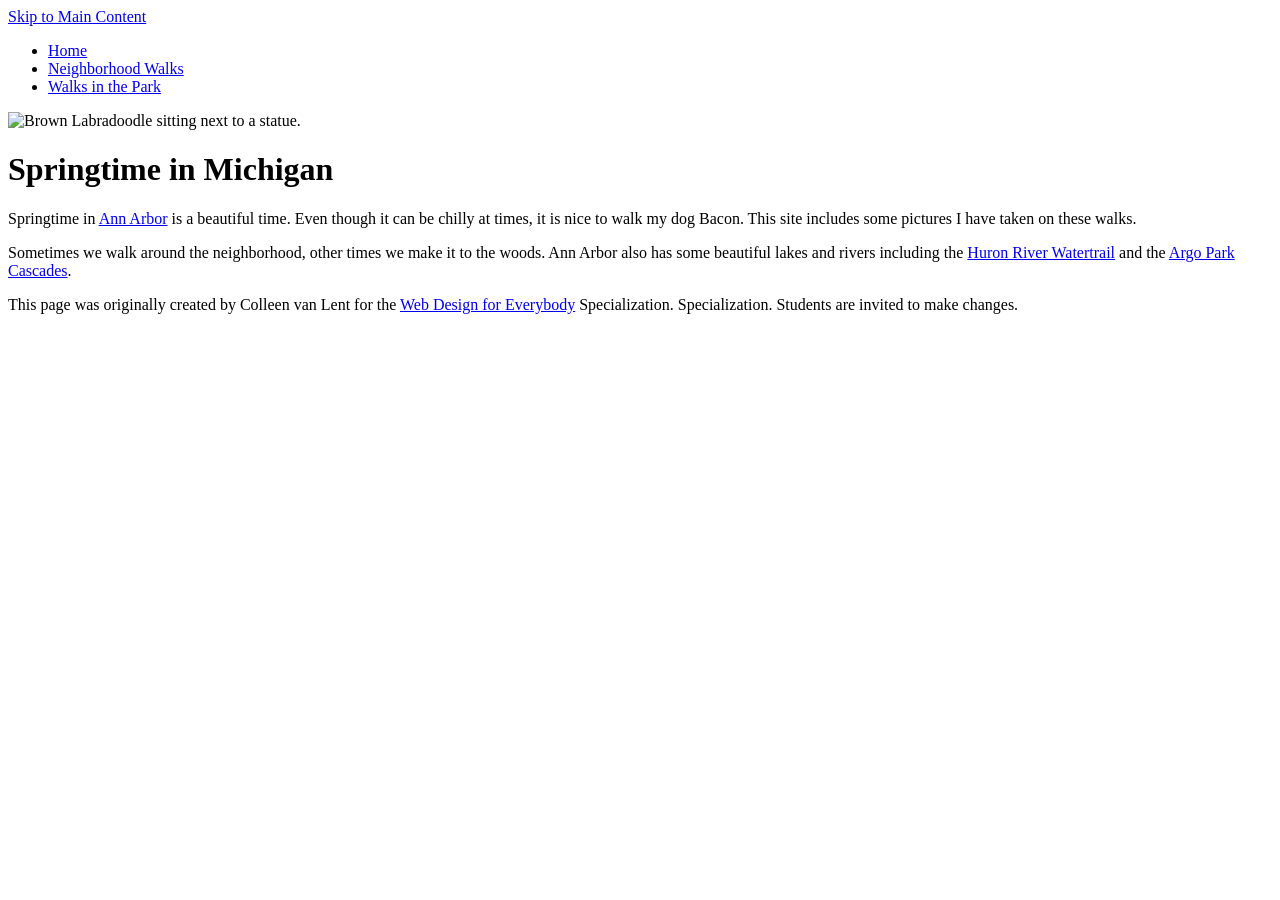
==== index.html @ af969e3f "Add files via upload" ====
<!DOCTYPE html>
<html lang="en">

<head>
  <meta charset="utf-8">
  <meta name="viewport" content="width=device-width">
  <title>Springtime In Michigan</title>
  <!-- You will need to link to the CSS file -->
  <link rel="stylesheet" href="css/style.css">
</head>

<body>
  <a href="#main_content">Skip to Main Content</a>
  <header>
    <nav>
      <ul>
        <li><a href="index.html">Home</a></li>
        <li><a href="neighborhood.html">Neighborhood Walks</a></li>
        <li><a href="parks.html">Walks in the Park</a></li>
      </ul>
    </nav>
    <img src="BaconGallupPark.jpg" width="200" alt="Brown Labradoodle sitting next to a statue.">
    <h1>Springtime in Michigan</h1>
  </header>
<main id="main_content">
    <p>Springtime in <a href="https://www.michigan.org/city/ann-arbor">Ann Arbor</a> is a beautiful time. Even though
      it can be chilly at times, it is nice to walk my dog Bacon. This site includes some pictures I have taken on
      these walks. </p>

    <p>Sometimes we walk around the neighborhood, other times we make it to the woods. Ann Arbor also has some
      beautiful lakes and rivers including the <a
        href="https://www.annarbor.org/things-to-do/recreation-outdoors/huron-river/">Huron River Watertrail</a> and
      the <a href="https://www.a2gov.org/departments/Parks-Recreation/parks-places/argo/pages/default.aspx">Argo Park
        Cascades</a>.</p>

  </main>
  <footer>
    <p>This page was originally created by Colleen van Lent for the <a
        href="https://www.coursera.org/specializations/web-design"> Web Design for Everybody</a> Specialization.
      Specialization. Students are invited to make changes.</p>
  </footer>

</body>
</html>
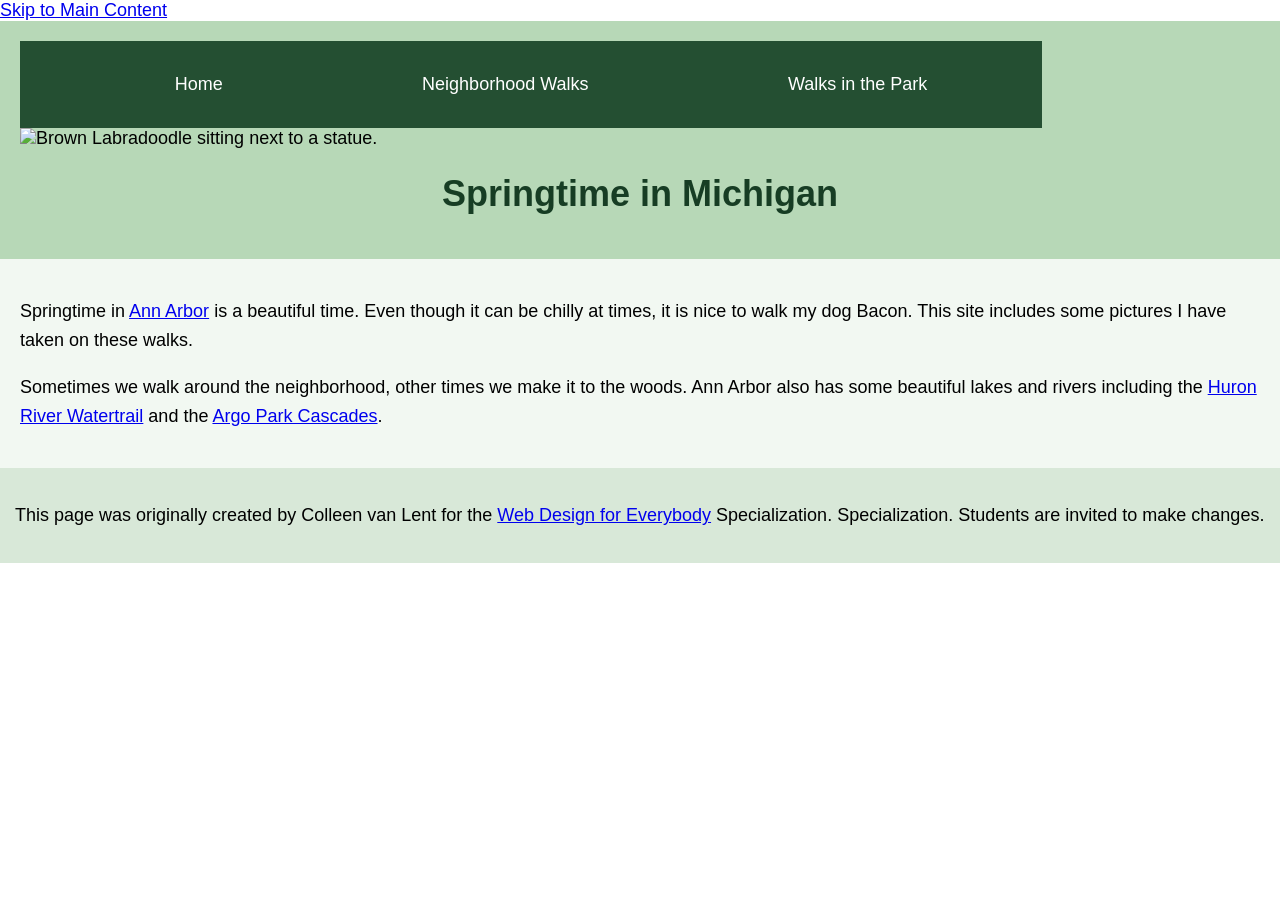
==== commit 13081f71: "Update index.html" ====
--- a/index.html
+++ b/index.html
@@ -6,7 +6,7 @@
   <meta name="viewport" content="width=device-width">
   <title>Springtime In Michigan</title>
   <!-- You will need to link to the CSS file -->
-  <link rel="stylesheet" href="css/style.css">
+  <link rel="stylesheet" href="style.css">
 </head>
 
 <body>
@@ -41,4 +41,4 @@
   </footer>
 
 </body>
-</html>+</html>
--- a/style.css
+++ b/style.css
@@ -0,0 +1,82 @@
+body {
+  font-family: Arial, Helvetica, sans-serif;
+  font-size: 18px;
+  margin: 0;
+}
+
+header {
+  background-color: #b7d8b7;
+  padding: 20px;
+}
+
+nav {
+  display: inline-block;
+  width: 80%;
+  background-color: #244f32;
+  padding: 15px;
+}
+
+header img {
+  width: 10%;
+}
+
+nav ul {
+  display: flex;
+  justify-content: space-around;
+  align-items: center;
+}
+
+nav li {
+  list-style: none;
+}
+
+nav a {
+  color: white;
+  text-decoration: none;
+}
+
+nav a:hover {
+  text-decoration: underline;
+}
+
+h1 {
+  text-align: center;
+  color: #173d24;
+}
+
+main {
+  background-color: #f2f8f2;
+  padding: 20px;
+}
+
+.grid {
+  display: grid;
+  grid-template-columns: 40% 40%;
+  justify-content: space-around;
+  align-items: center;
+  row-gap: 20px;
+}
+
+.grid img {
+  width: 100%;
+}
+
+.flex {
+  display: flex;
+  flex-wrap: wrap;
+  justify-content: space-evenly;
+  gap: 20px;
+}
+
+.flex img {
+  width: 30%;
+}
+
+footer {
+  background-color: #d8e8d8;
+  padding: 15px;
+}
+
+p {
+  line-height: 1.6;
+}
